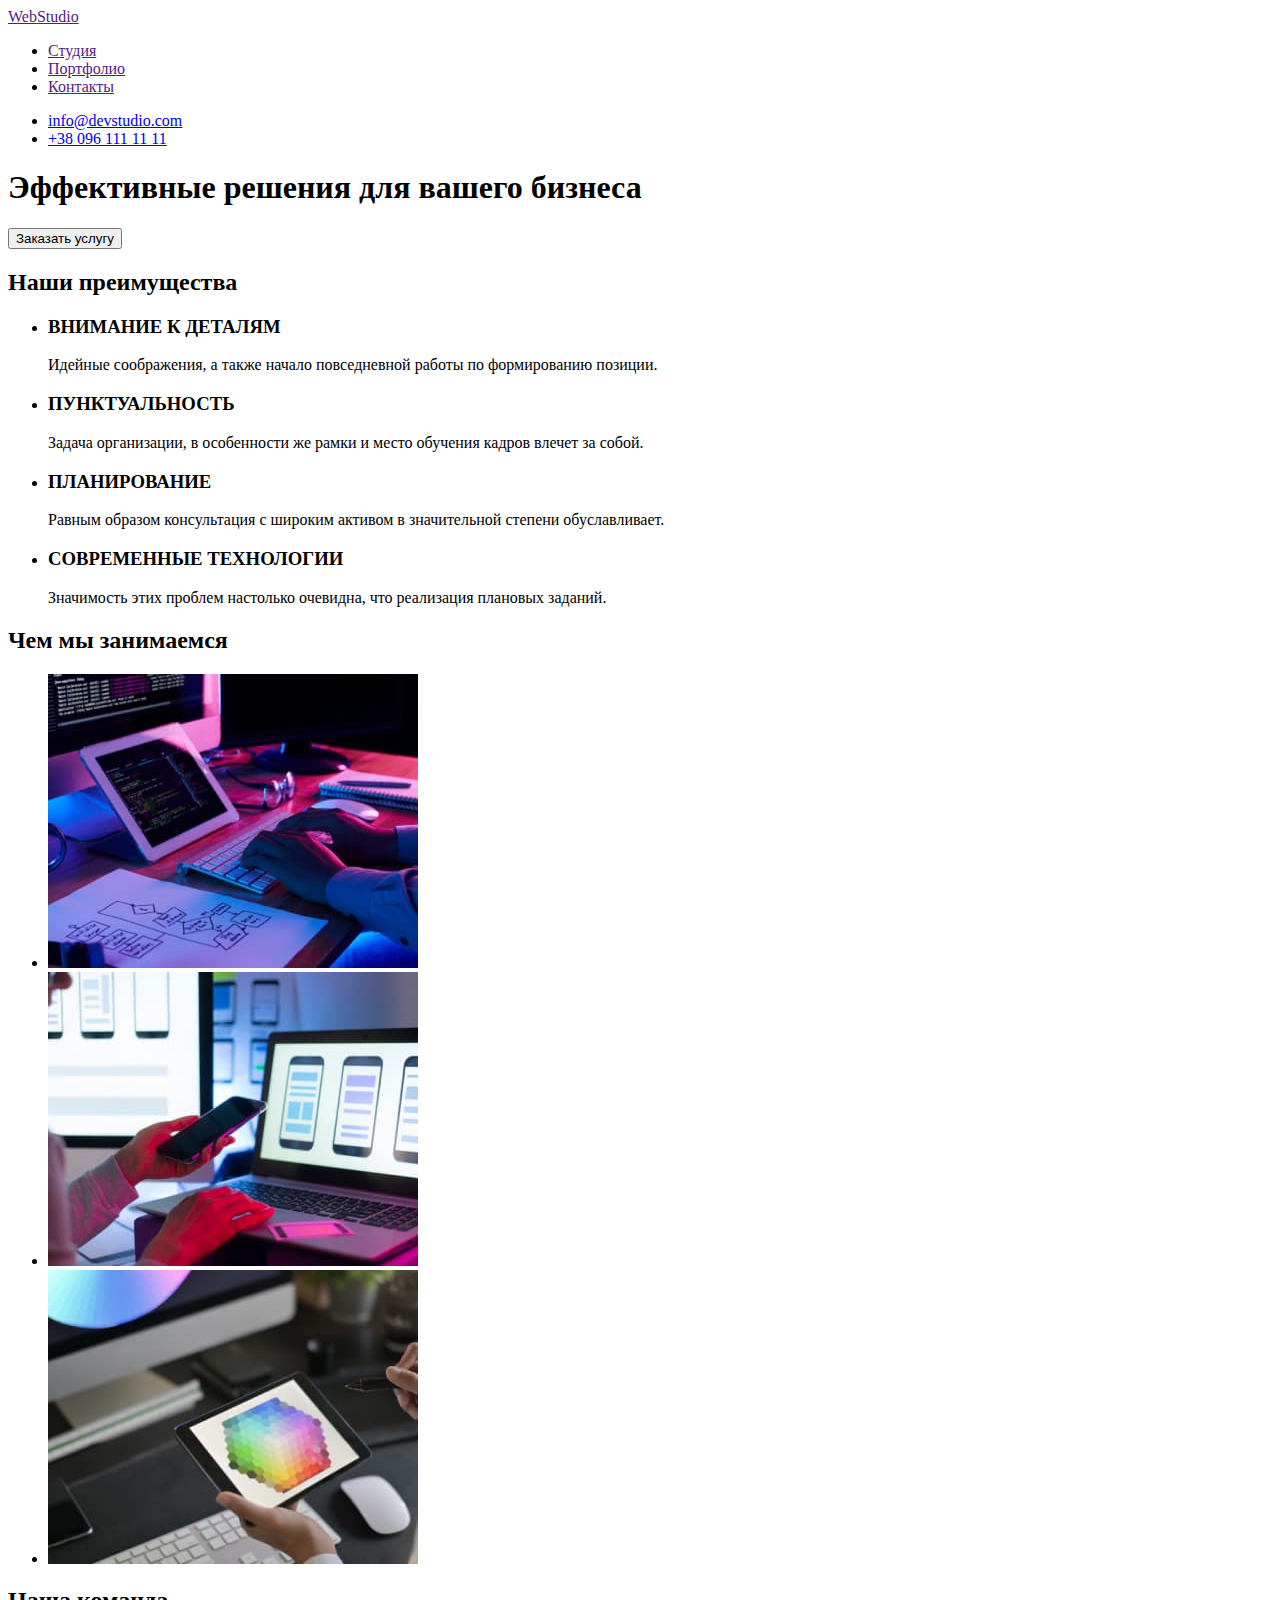
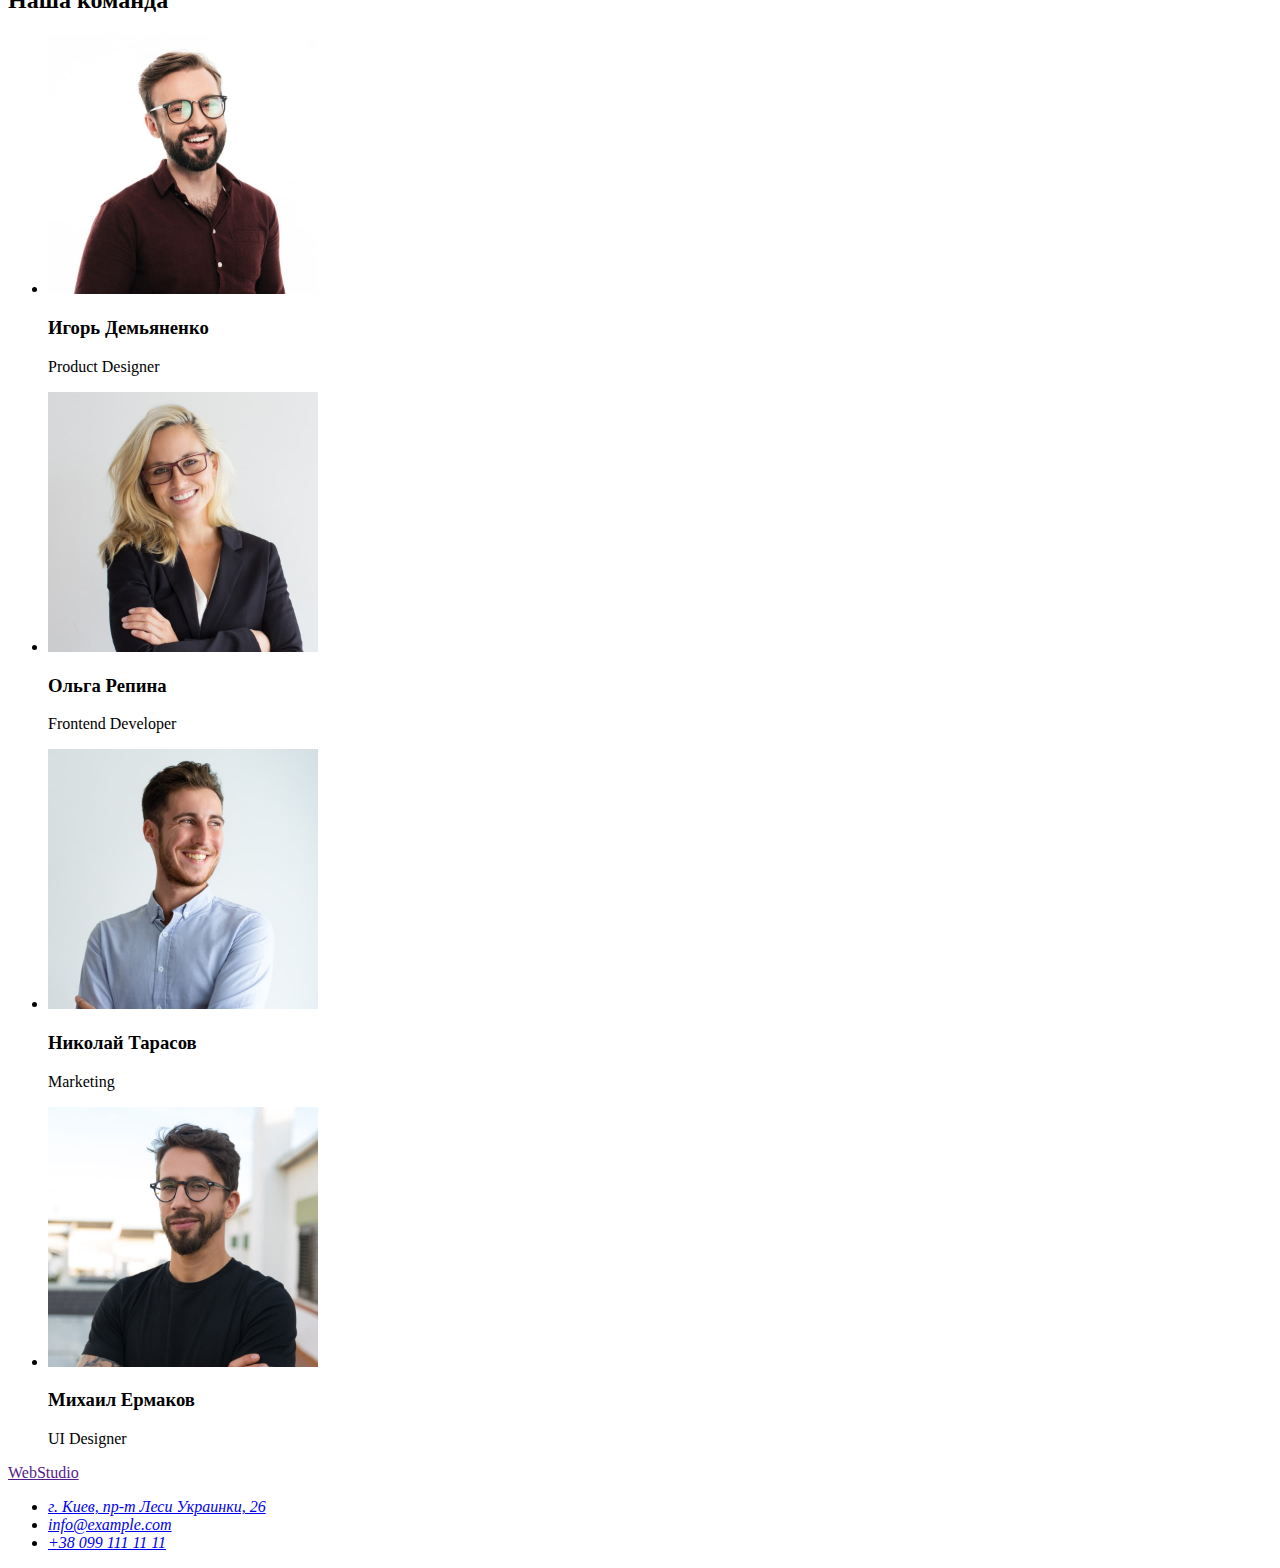
==== index.html @ 1e57fab3 "adding files from the hw-01 to hw-02" ====
<!DOCTYPE html>
<html lang="ru">

<head>
    <meta charset="UTF-8">
    <meta http-equiv="X-UA-Compatible" content="IE=edge">
    <meta name="viewport" content="width=device-width, initial-scale=1.0">
    <title>Вебстудия</title>
</head>

<body>
    <header>
        <nav>
            <a lang="en" href="">Web<span>Studio</span></a>
            <ul>
                <li><a href="">Студия</a></li>
                <li><a href="">Портфолио</a></li>
                <li><a href="">Контакты</a></li>
            </ul>
        </nav>
        <ul>
            <li><a href="mailto:info@devstudio.com">info@devstudio.com</a></li>
            <li><a href="tel:+380961111111">+38 096 111 11 11</a></li>
        </ul>
    </header>
    <main>
        <section>
            <h1>Эффективные решения для вашего бизнеса</h1>
            <button type="button">Заказать услугу</button>
        </section>
        <section>
            <h2>Наши преимущества</h2>
            <ul>
                <li>
                    <h3>ВНИМАНИЕ К ДЕТАЛЯМ</h3>
                    <p>Идейные соображения, а также начало повседневной работы по формированию позиции.</p>
                </li>
                <li>
                    <h3>ПУНКТУАЛЬНОСТЬ</h3>
                    <p>Задача организации, в особенности же рамки и место обучения кадров влечет за собой.</p>
                </li>
                <li>
                    <h3>ПЛАНИРОВАНИЕ</h3>
                    <p>Равным образом консультация с широким активом в значительной степени обуславливает.</p>
                </li>
                <li>
                    <h3>СОВРЕМЕННЫЕ ТЕХНОЛОГИИ</h3>
                    <p>Значимость этих проблем настолько очевидна, что реализация плановых заданий.</p>
                </li>
            </ul>
        </section>
        <section>
            <h2>Чем мы занимаемся</h2>
            <ul>
                <li><img src="./images/box-1.jpg" alt="Руки человека набирают на клавиатуре" width="370" height="294"></li>
                <li><img src="./images/box-2.jpg" alt="Девушка держит смартфон в руке" width="370" height="294"></li>
                <li><img src="./images/box-3.jpg" alt="Девушка держит планшет в руке" width="370" height="294"></li>
            </ul>
        </section>
        <section>
            <h2>Наша команда</h2>
            <ul>
                <li>
                    <img src="./images/ihor-demyanenko.jpg" alt="Фото Игоря Демьяненко" width="270" height="260">
                    <h3>Игорь Демьяненко</h3>
                    <p>Product Designer</p>
                </li>
                <li>
                    <img src="./images/olga-repina.jpg" alt="Фото Ольги Репиной" width="270" height="260">
                    <h3>Ольга Репина</h3>
                    <p>Frontend Developer</p>
                </li>
                <li>
                    <img src="./images/nikolay-tarasov.jpg" alt="Фото Николая Тарасова" width="270" height="260">
                    <h3>Николай Тарасов</h3>
                    <p>Marketing</p>
                </li>
                <li>
                    <img src="./images/mihail-ermakov.jpg" alt="Фото Михаила Ермакова" width="270" height="260">
                    <h3>Михаил Ермаков</h3>
                    <p>UI Designer</p>
                </li>
            </ul>
        </section>
    </main>
    <footer>
        <a lang="en" href="">Web<span>Studio</span></a>
        <address>
            <ul>
                <li>
                    <a href="https://goo.gl/maps/1zXiVKLQnMRJXtYr7" target="_blank" rel="noopener noreferrer nofollow">г. Киев, пр-т Леси Украинки, 26</a>
                </li>
                <li>
                    <a href="mailto:info@example.com">info@example.com</a>
                </li>
                <li>
                    <a href="tel:+380991111111">+38 099 111 11 11</a>
                </li>
            </ul>
        </address>
    </footer>
</body>

</html>
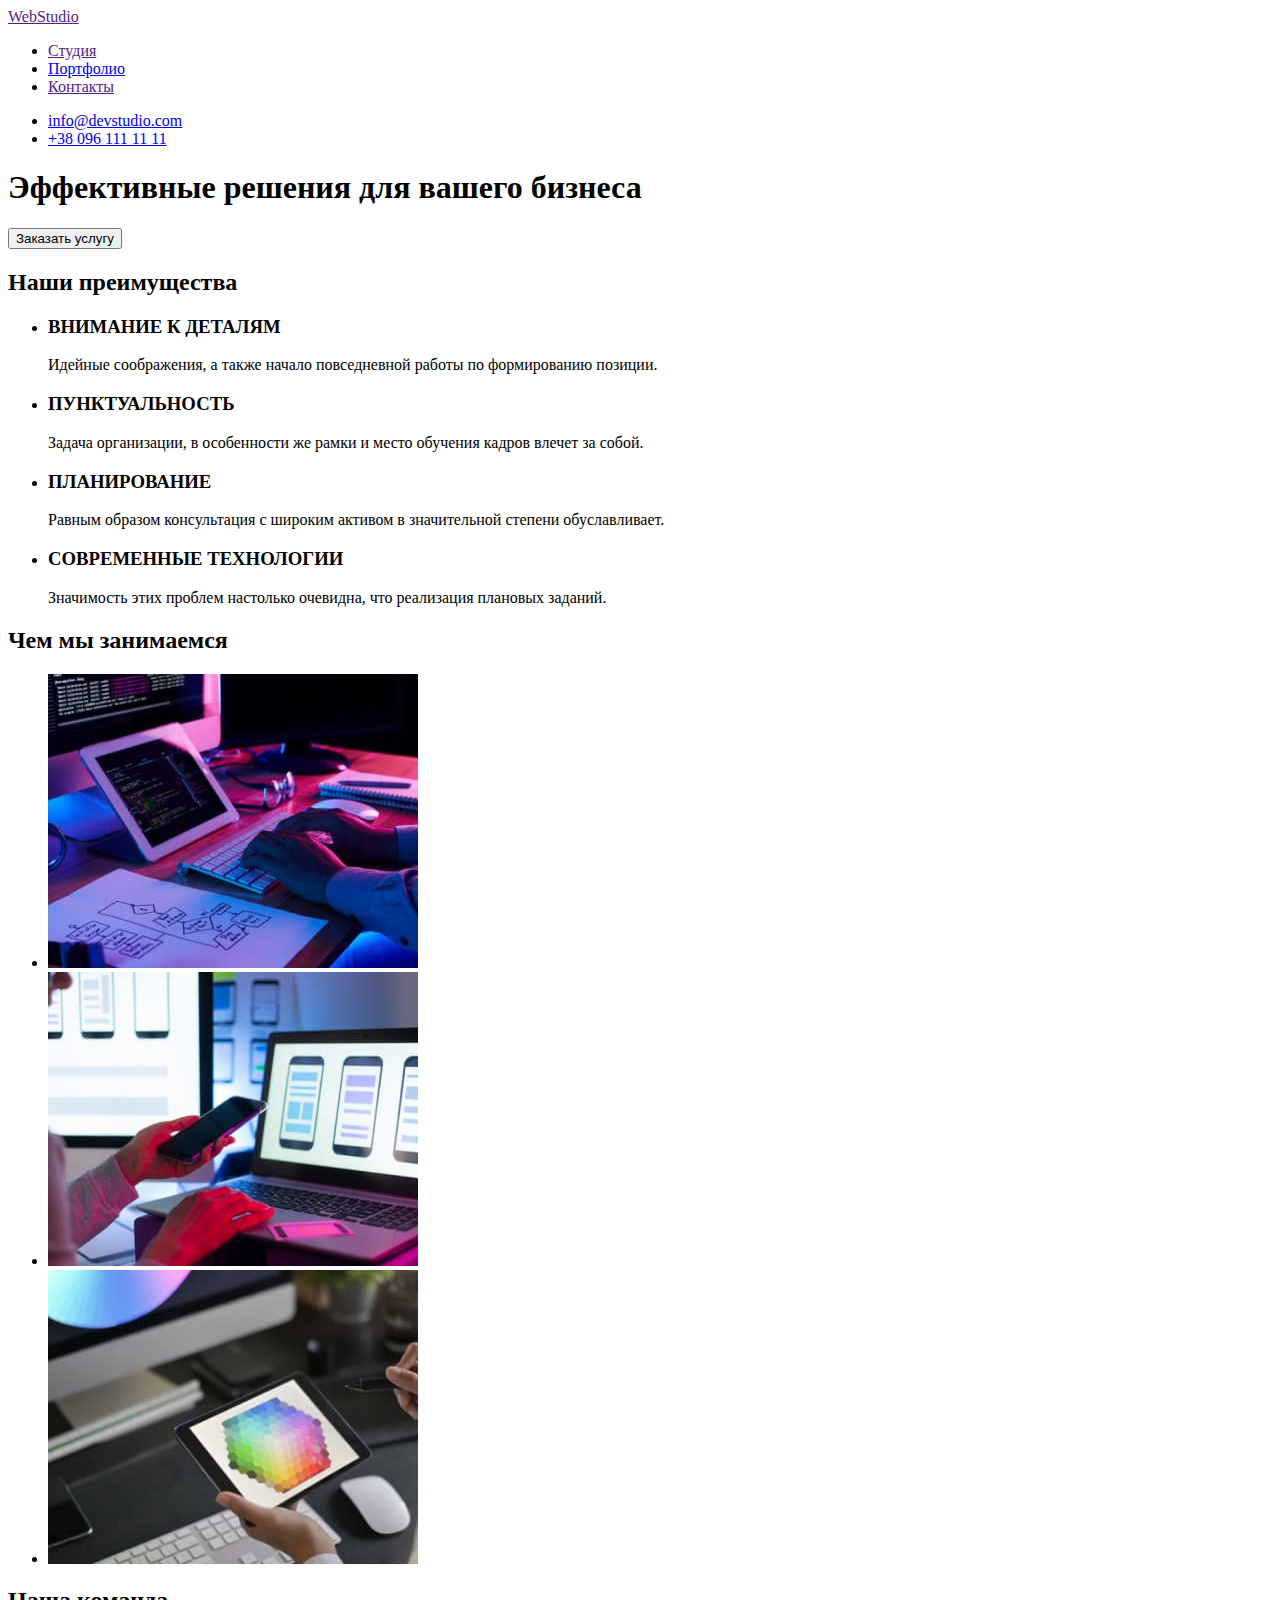
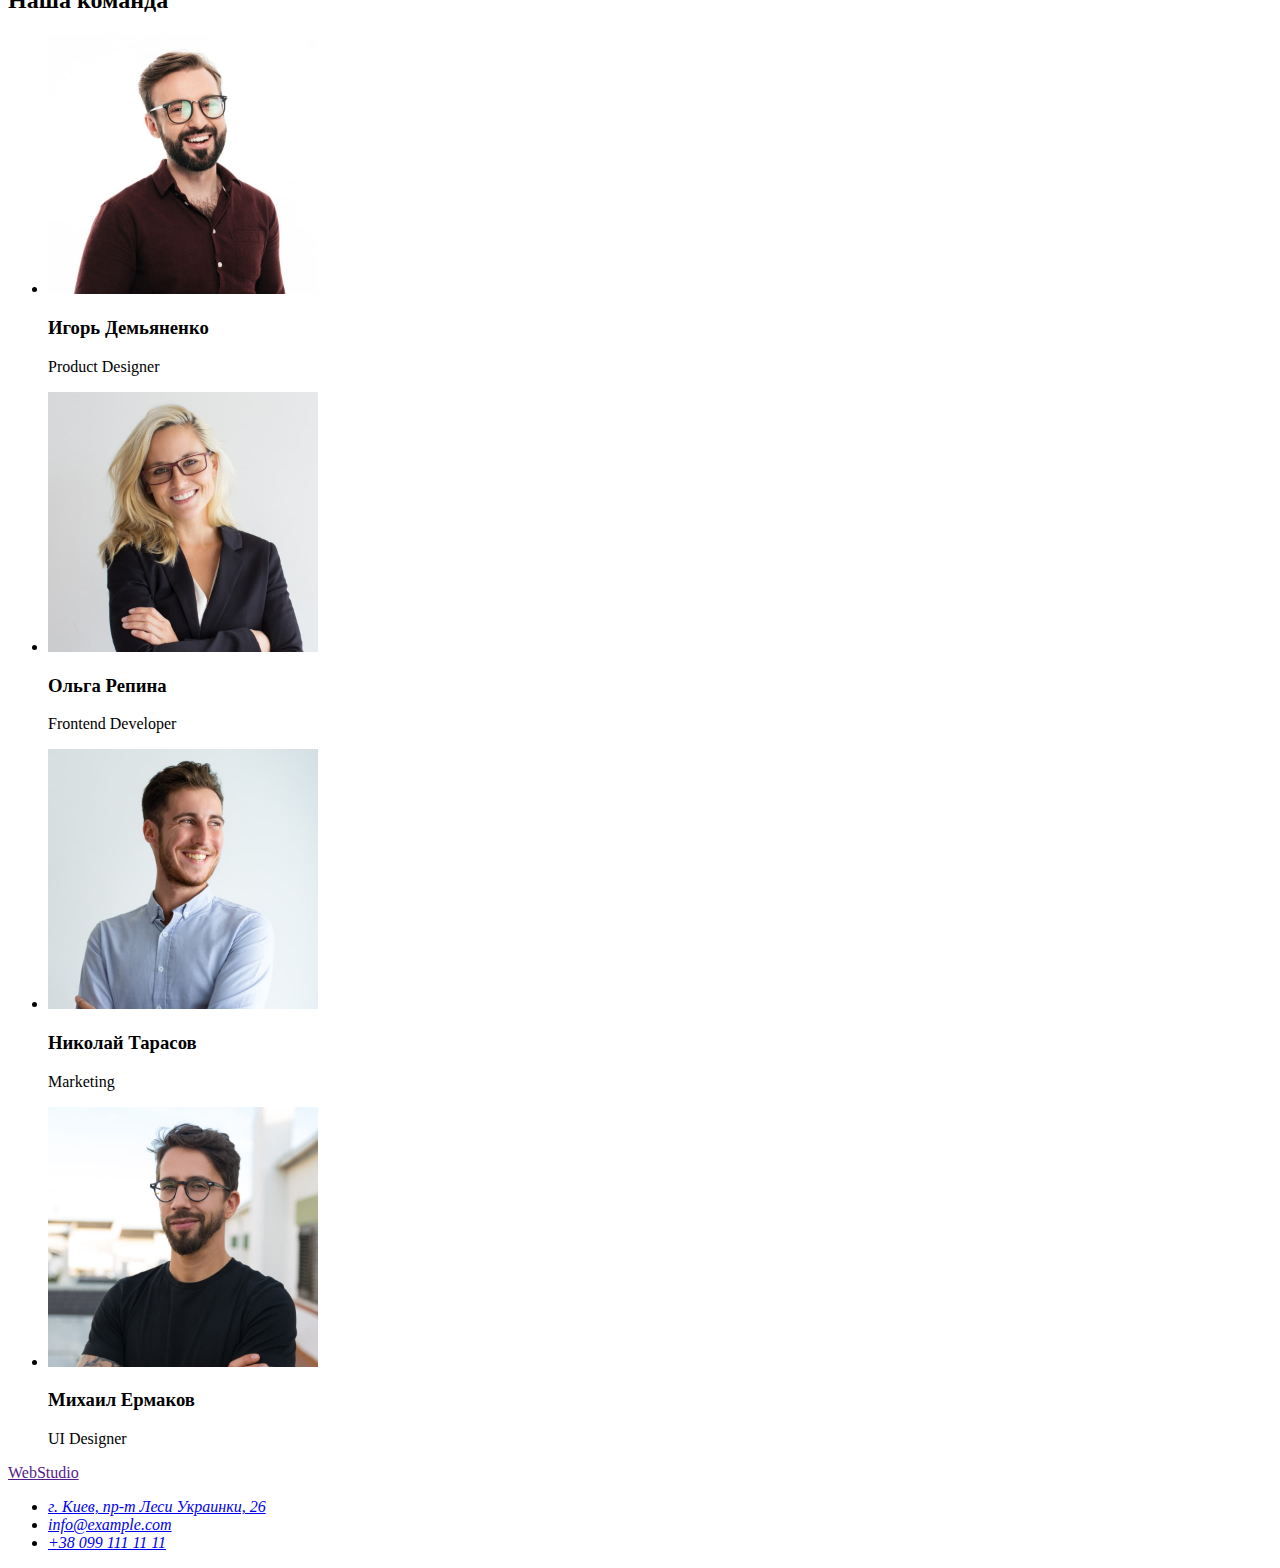
==== commit 69650bb3: "adding classes" ====
--- a/index.html
+++ b/index.html
@@ -6,95 +6,135 @@
     <meta http-equiv="X-UA-Compatible" content="IE=edge">
     <meta name="viewport" content="width=device-width, initial-scale=1.0">
     <title>Вебстудия</title>
+    <link rel="preconnect" href="https://fonts.googleapis.com">
+    <link rel="preconnect" href="https://fonts.gstatic.com" crossorigin>
+    <link href="https://fonts.googleapis.com/css2?family=Raleway:wght@700&family=Roboto:wght@400;500;700;900&display=swap"
+        rel="stylesheet">
+    <link rel="stylesheet" href="./css/style.css">
 </head>
 
 <body>
-    <header>
-        <nav>
-            <a lang="en" href="">Web<span>Studio</span></a>
-            <ul>
-                <li><a href="">Студия</a></li>
-                <li><a href="">Портфолио</a></li>
-                <li><a href="">Контакты</a></li>
+    <header class="header">
+        <nav class="nav">
+            <a lang="en" class="logo" href="">Web<span class="header-studio-color">Studio</span></a>
+            <ul class="nav-list list">
+                <li class="nav-item"><a href="" class="nav-link current">Студия</a></li>
+                <li class="nav-item"><a href="./portfolio.html" class="nav-link">Портфолио</a></li>
+                <li class="nav-item"><a href="" class="nav-link">Контакты</a></li>
             </ul>
         </nav>
-        <ul>
-            <li><a href="mailto:info@devstudio.com">info@devstudio.com</a></li>
-            <li><a href="tel:+380961111111">+38 096 111 11 11</a></li>
+        <ul class="header-contacts list">
+            <li><a href="mailto:info@devstudio.com" class="header-contact">info@devstudio.com</a></li>
+            <li><a href="tel:+380961111111" class="header-contact">+38 096 111 11 11</a></li>
         </ul>
     </header>
     <main>
-        <section>
-            <h1>Эффективные решения для вашего бизнеса</h1>
-            <button type="button">Заказать услугу</button>
+        <section class="hero">
+            <h1 class="hero-title">Эффективные решения для вашего бизнеса</h1>
+            <button type="button" class="hero-btn">Заказать услугу</button>
         </section>
-        <section>
-            <h2>Наши преимущества</h2>
-            <ul>
-                <li>
-                    <h3>ВНИМАНИЕ К ДЕТАЛЯМ</h3>
-                    <p>Идейные соображения, а также начало повседневной работы по формированию позиции.</p>
+        <section class="benefits section">
+            <h2 class="visually-hidden">Наши преимущества</h2>
+            <ul class="benefit-list list">
+                <li class="benefit-item">
+                    <h3 class="benefit-item-title">ВНИМАНИЕ К ДЕТАЛЯМ</h3>
+                    <p class="benefit-item-text">Идейные соображения, а также начало повседневной работы по формированию позиции.</p>
                 </li>
-                <li>
-                    <h3>ПУНКТУАЛЬНОСТЬ</h3>
-                    <p>Задача организации, в особенности же рамки и место обучения кадров влечет за собой.</p>
+                <li class="benefit-item">
+                    <h3 class="benefit-item-title">ПУНКТУАЛЬНОСТЬ</h3>
+                    <p class="benefit-item-text">Задача организации, в особенности же рамки и место обучения кадров влечет за собой.</p>
                 </li>
-                <li>
-                    <h3>ПЛАНИРОВАНИЕ</h3>
-                    <p>Равным образом консультация с широким активом в значительной степени обуславливает.</p>
+                <li class="benefit-item">
+                    <h3 class="benefit-item-title">ПЛАНИРОВАНИЕ</h3>
+                    <p class="benefit-item-text">Равным образом консультация с широким активом в значительной степени обуславливает.</p>
                 </li>
-                <li>
-                    <h3>СОВРЕМЕННЫЕ ТЕХНОЛОГИИ</h3>
-                    <p>Значимость этих проблем настолько очевидна, что реализация плановых заданий.</p>
+                <li class="benefit-item">
+                    <h3 class="benefit-item-title">СОВРЕМЕННЫЕ ТЕХНОЛОГИИ</h3>
+                    <p class="benefit-item-text">Значимость этих проблем настолько очевидна, что реализация плановых заданий.</p>
                 </li>
             </ul>
         </section>
-        <section>
-            <h2>Чем мы занимаемся</h2>
-            <ul>
-                <li><img src="./images/box-1.jpg" alt="Руки человека набирают на клавиатуре" width="370" height="294"></li>
-                <li><img src="./images/box-2.jpg" alt="Девушка держит смартфон в руке" width="370" height="294"></li>
-                <li><img src="./images/box-3.jpg" alt="Девушка держит планшет в руке" width="370" height="294"></li>
+        <section class="work section">
+            <h2 class="work-title">Чем мы занимаемся</h2>
+            <ul class="work-list list">
+                <li class="work-item">
+                    <img src="./images/box-1.jpg" 
+                    alt="Руки человека набирают на клавиатуре" 
+                    width="370" 
+                    height="294">
+                </li>
+                <li class="work-item">
+                    <img src="./images/box-2.jpg" 
+                    alt="Девушка держит смартфон в руке" 
+                    width="370" 
+                    height="294">
+                </li>
+                <li class="work-item">
+                    <img src="./images/box-3.jpg" 
+                    alt="Девушка держит планшет в руке" 
+                    width="370" 
+                    height="294">
+                </li>
             </ul>
         </section>
-        <section>
-            <h2>Наша команда</h2>
-            <ul>
-                <li>
-                    <img src="./images/ihor-demyanenko.jpg" alt="Фото Игоря Демьяненко" width="270" height="260">
-                    <h3>Игорь Демьяненко</h3>
-                    <p>Product Designer</p>
+        <section class="team section">
+            <h2 class="team-title">Наша команда</h2>
+            <ul class="team-list list">
+                <li class="team-item">
+                    <img 
+                        src="./images/ihor-demyanenko.jpg" 
+                        alt="Фото Игоря Демьяненко" 
+                        width="270" 
+                        height="260"
+                        class="team-item-img">
+                    <h3 class="team-item-name">Игорь Демьяненко</h3>
+                    <p class="team-item-profession">Product Designer</p>
                 </li>
-                <li>
-                    <img src="./images/olga-repina.jpg" alt="Фото Ольги Репиной" width="270" height="260">
-                    <h3>Ольга Репина</h3>
-                    <p>Frontend Developer</p>
+                <li class="team-item">
+                    <img 
+                        src="./images/olga-repina.jpg" 
+                        alt="Фото Ольги Репиной" 
+                        width="270" 
+                        height="260"
+                        class="team-item-img">
+                    <h3 class="team-item-name">Ольга Репина</h3>
+                    <p class="team-item-profession">Frontend Developer</p>
                 </li>
-                <li>
-                    <img src="./images/nikolay-tarasov.jpg" alt="Фото Николая Тарасова" width="270" height="260">
-                    <h3>Николай Тарасов</h3>
-                    <p>Marketing</p>
+                <li class="team-item">
+                    <img 
+                        src="./images/nikolay-tarasov.jpg" 
+                        alt="Фото Николая Тарасова" 
+                        width="270" 
+                        height="260"
+                        class="team-item-img">
+                    <h3 class="team-item-name">Николай Тарасов</h3>
+                    <p class="team-item-profession">Marketing</p>
                 </li>
-                <li>
-                    <img src="./images/mihail-ermakov.jpg" alt="Фото Михаила Ермакова" width="270" height="260">
-                    <h3>Михаил Ермаков</h3>
-                    <p>UI Designer</p>
+                <li class="team-item">
+                    <img 
+                        src="./images/mihail-ermakov.jpg" 
+                        alt="Фото Михаила Ермакова" 
+                        width="270" 
+                        height="260"
+                        class="team-item-img">
+                    <h3 class="team-item-name">Михаил Ермаков</h3>
+                    <p class="team-item-profession">UI Designer</p>
                 </li>
             </ul>
         </section>
     </main>
-    <footer>
-        <a lang="en" href="">Web<span>Studio</span></a>
+    <footer class="footer">
+        <a lang="en" class="logo" href="">Web<span class="footer-studio-color">Studio</span></a>
         <address>
-            <ul>
-                <li>
-                    <a href="https://goo.gl/maps/1zXiVKLQnMRJXtYr7" target="_blank" rel="noopener noreferrer nofollow">г. Киев, пр-т Леси Украинки, 26</a>
+            <ul class="footer-contacts list">
+                <li class="footer-address">
+                    <a class="footer-address-link" href="https://goo.gl/maps/1zXiVKLQnMRJXtYr7" target="_blank" rel="noopener noreferrer nofollow">г. Киев, пр-т Леси Украинки, 26</a>
                 </li>
-                <li>
-                    <a href="mailto:info@example.com">info@example.com</a>
+                <li class="footer-email-tel">
+                    <a href="mailto:info@example.com" class="footer-email-tel-link">info@example.com</a>
                 </li>
-                <li>
-                    <a href="tel:+380991111111">+38 099 111 11 11</a>
+                <li class="footer-email-tel">
+                    <a href="tel:+380991111111" class="footer-email-tel-link">+38 099 111 11 11</a>
                 </li>
             </ul>
         </address>
